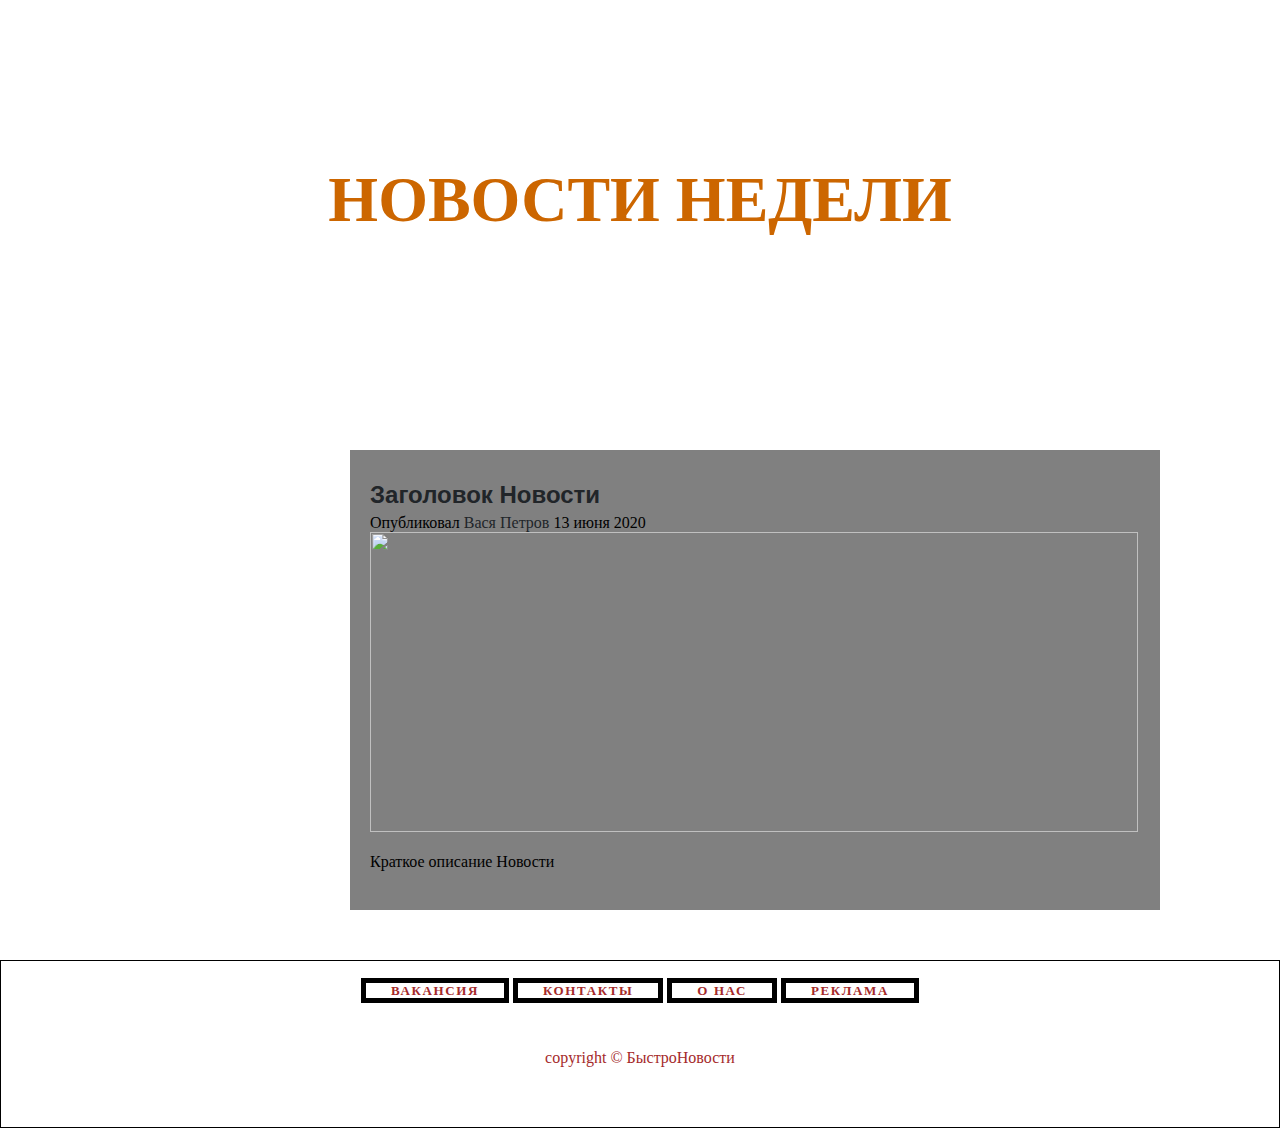
==== news_main.html @ 822b9dba "first commit" ====
<!DOCTYPE html>
<html>
  <head>       
    <meta charset="utf-8">
    <title>Newsblock</title>
    <link rel="stylesheet" href="/style.css">
  </head>
 <body>
  <header>
    <h1>Новости недели</h1>
  </header>

  <section class="news">
   <article>
    <a href="#"> 
       <h2>Заголовок Новости</h2>
    </a>
    <div class="article-meta">
      Опубликовал <a>Вася Петров</a>
      13 июня 2020
    </div><img src="https://images.unsplash.com/photo-1665156088125-a89cebfb990f?ixlib=rb-4.0.3&ixid=MnwxMjA3fDB8MHxwaG90by1wYWdlfHx8fGVufDB8fHx8&auto=format&fit=crop&w=684&q=80">
    <p>Краткое описание Новости</p>
   </article>
  </section>
  
  
    <footer>
    <div class="Links">
      <a href="#">Вакансия</a>
      <a href="#">Контакты</a>
      <a href="#">O нас</a>
      <a href="#">Реклама</a>
    </div>
    <div class="copyright">copyright &copy; БыстроНовости </div>
  </footer>



 </body>
---- style.css ----
body {
    margin: 0;
    padding: 0;

}

header {
    display: flex;
    align-items: center;
    justify-content: center;
    height: 400px;
    background: url(https://images.unsplash.com/photo-1624244311764-8afdd54fd070?ixlib=rb-4.0.3&ixid=MnwxMjA3fDB8MHxwaG90by1wYWdlfHx8fGVufDB8fHx8&auto=format&fit=crop&w=1170&q=80) center no-repeat;
    background-size: cover;
}

h1 {
    color: rgb(204, 102, 0);
    font-size: 4rem;
    font-family: fantasy;
    text-transform: uppercase;
    }

footer {
    padding-top: 20px;
    padding-bottom: 60px;
    text-align: center;
    border: 1px solid black;
    margin-top: 50px;
}

footer .Links {
    margin-bottom: 50px;
}

footer .Links > a {
    color: brown;
    padding: 0 25px;
    font-size: 13px;
    font-weight: 600;
    letter-spacing: .1rem;
    text-decoration: none;
    text-transform: uppercase;
    border: 5px solid black;
}

.copyright {
    color: brown;
    font-family: 'Times New Roman', Times, serif;
}

.news {
    margin-top: 50px;
    position:relative; left: 350px;
    height: 450px;
    width: 800px;
    padding: 5px 5px;
    background-color: grey;
    
}

article {
    width: 768px;
    margin: 0 auto 32 px;
    padding: 6px 15px;
    border-bottom: 1px solid rgb(128, 128, 128);
}

article a {
    color: rgb(33, 37, 41);
    text-decoration: none;
}

article h2 {
    font-family: 'Segoe UI', Tahoma, Geneva, Verdana, sans-serif;
    margin-bottom: 5px;
}

article img {
    width: 100%;
    height: 300px;
    object-fit: cover;
    margin-bottom: 5px;
}
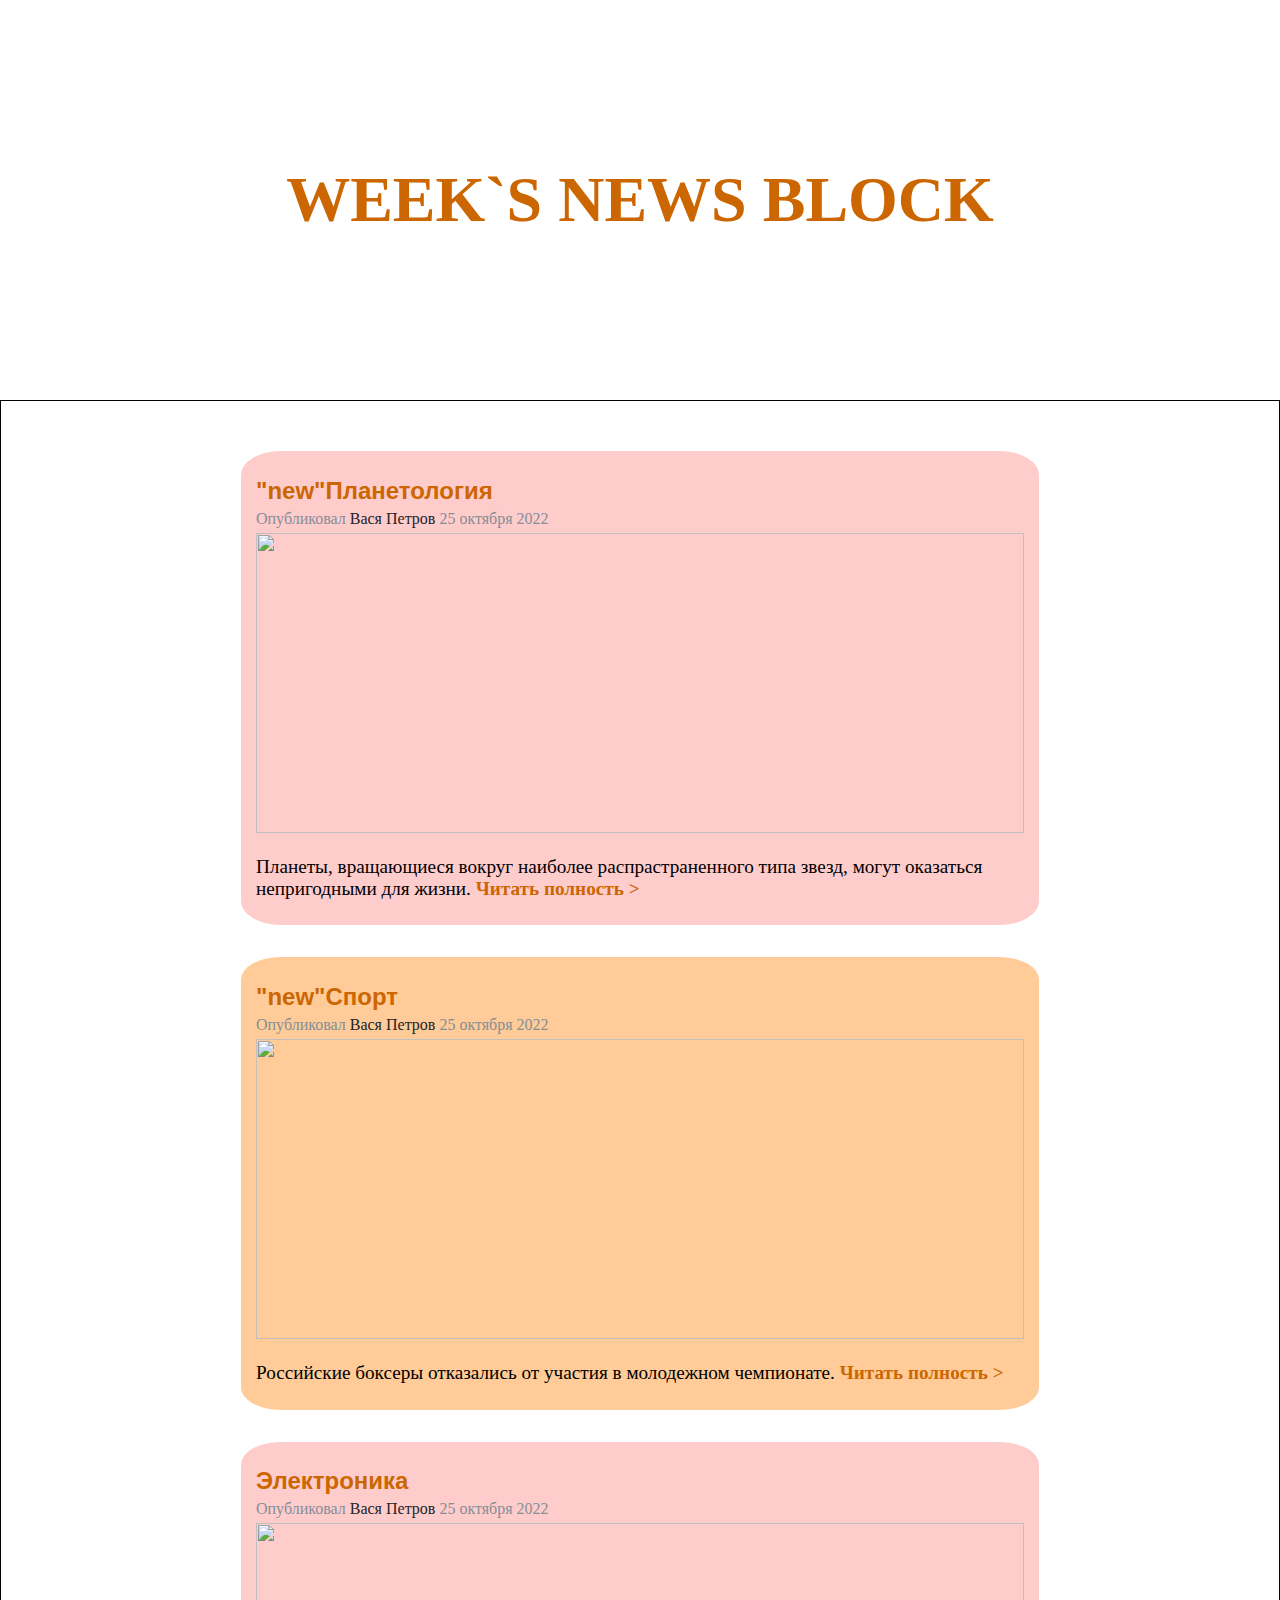
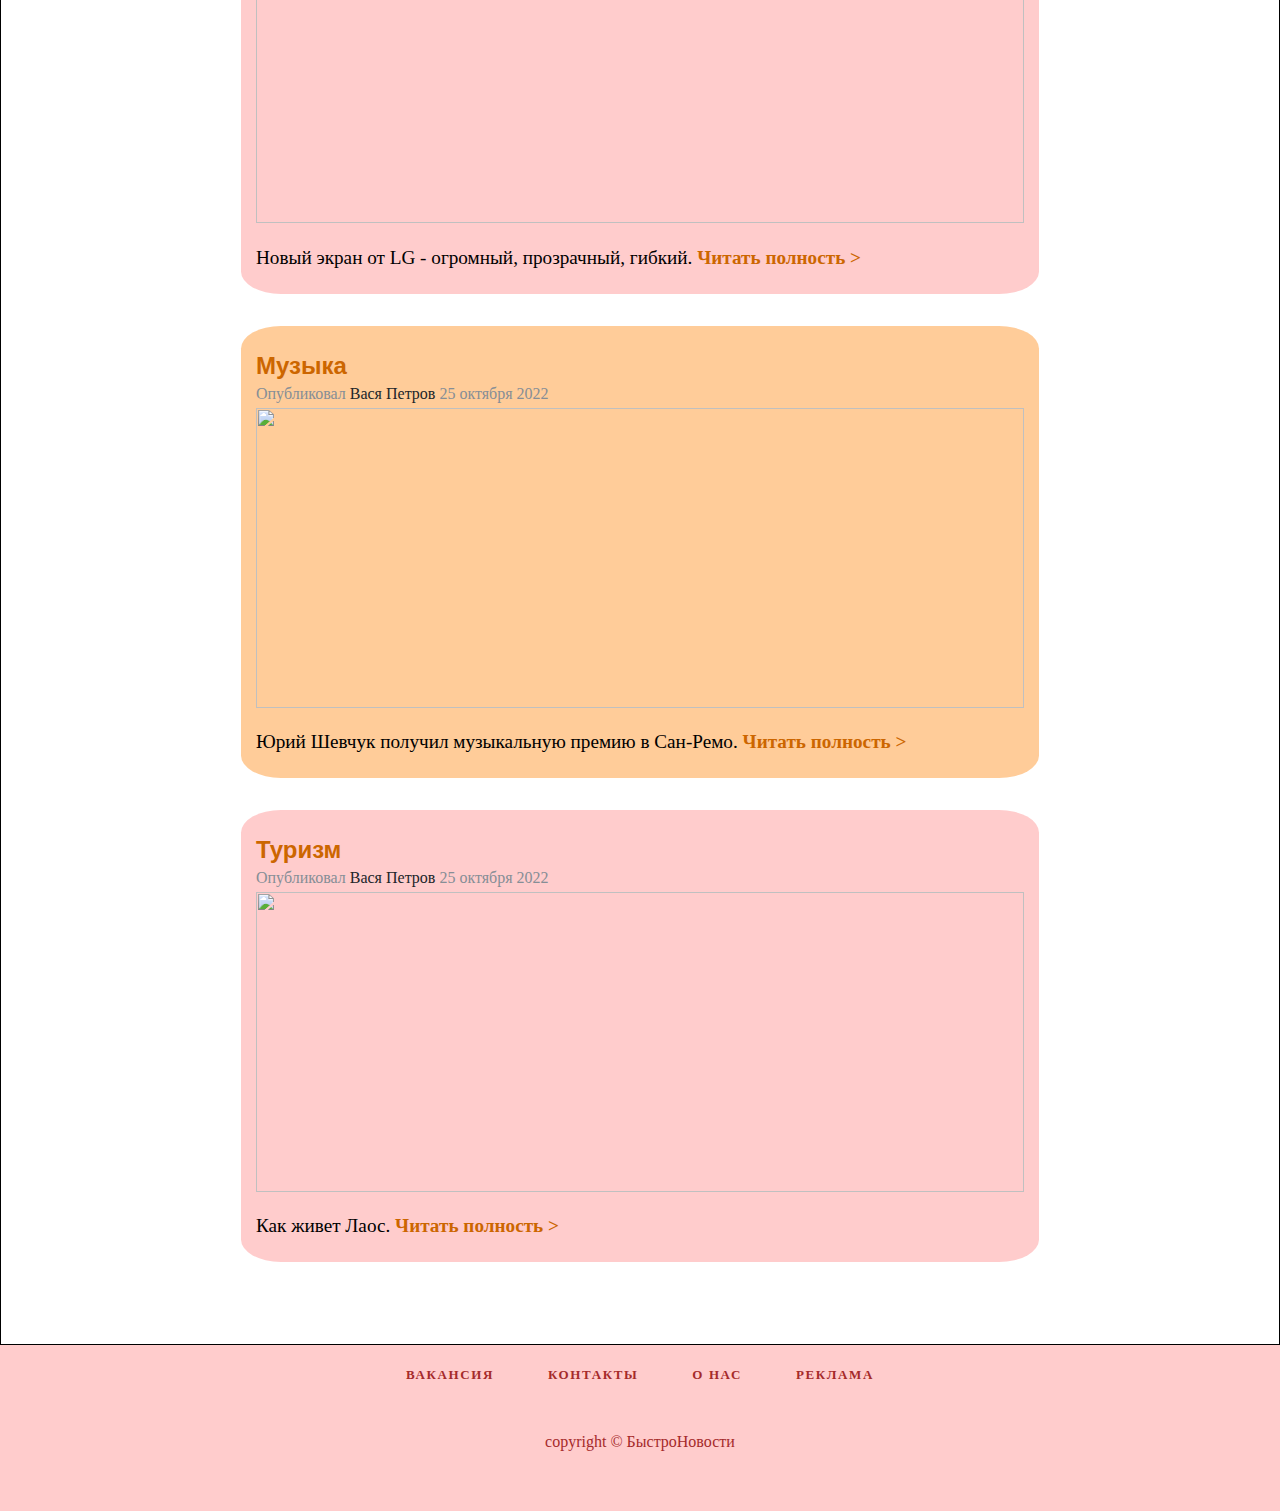
==== commit 9debcb13: "addition" ====
--- a/news_main.html
+++ b/news_main.html
@@ -5,21 +5,72 @@
     <title>Newsblock</title>
     <link rel="stylesheet" href="/style.css">
   </head>
+
  <body>
   <header>
-    <h1>Новости недели</h1>
+    <h1>week`s news block</h1>
   </header>
 
-  <section class="news">
-   <article>
+  <section class="news" style="background: url(https://blog.flipsnack.com/wp-content/uploads/2020/12/colorful-newspapers.jpg.webp)";>
+   <article id="news1">
     <a href="#"> 
-       <h2>Заголовок Новости</h2>
+       <h2 class="title">Планетология</h2>
     </a>
     <div class="article-meta">
       Опубликовал <a>Вася Петров</a>
-      13 июня 2020
-    </div><img src="https://images.unsplash.com/photo-1665156088125-a89cebfb990f?ixlib=rb-4.0.3&ixid=MnwxMjA3fDB8MHxwaG90by1wYWdlfHx8fGVufDB8fHx8&auto=format&fit=crop&w=684&q=80">
-    <p>Краткое описание Новости</p>
+      25 октября 2022
+    </div><img src="https://new-science.ru/wp-content/webp-express/webp-images/doc-root/wp-content/uploads/2022/10/65-1536x1187.jpeg.webp">
+    <p>Планеты, вращающиеся вокруг наиболее распрастраненного типа звезд,
+      могут оказаться непригодными для жизни. <a class="read_next" href="#">Читать полность ></a>
+    </p>
+   </article>
+   
+   <article id="news2">
+    <a href="#"><h2 class="title">Спорт</h2></a>
+    <div class="article-meta">
+      Опубликовал <a>Вася Петров</a> 
+      25 октября 2022 
+    </div>
+    <img src="http://media.1777.ru/images/images_processing/172/1723319276011974.jpeg">
+    <p>Российские боксеры отказались от участия в молодежном чемпионате. 
+      <a class="read_next" href="#">Читать полность ></a>
+    </p>
+   </article>
+
+   <article id="news3">
+    <a href="#"><h2 class="title">Электроника</h2></a>
+    <div class="article-meta">
+      Опубликовал <a>Вася Петров</a> 
+      25 октября 2022 
+    </div>
+    <img src="http://imolodec.com/images/elnews/lg_oled_01.jpg">
+    <p>Новый экран от LG - огромный, прозрачный, гибкий. 
+      <a class="read_next" href="#">Читать полность ></a>
+    </p>
+   </article>
+
+   <article id="news4">
+    <a href="#"><h2 class="title">Музыка</h2></a>
+    <div class="article-meta">
+      Опубликовал <a>Вася Петров</a> 
+      25 октября 2022 
+    </div>
+    <img src="https://ic.pics.livejournal.com/davydov_index/60378694/1872699/1872699_original.jpg">
+    <p>Юрий Шевчук получил музыкальную премию в Сан-Ремо. 
+      <a class="read_next" href="#">Читать полность ></a>
+    </p>
+   </article>
+
+   <article id="news5">
+    <a href="#"><h2 class="title">Туризм</h2></a>
+    <div class="article-meta">
+      Опубликовал <a>Вася Петров</a> 
+      25 октября 2022 
+    </div>
+    <img src="https://icdn.lenta.ru/images/2022/10/12/19/20221012195548194/detail_8667ba1bdbaa61bf825928b09c665b71.jpg">
+    <p>Как живет Лаос. 
+      <a class="read_next" href="#">Читать полность ></a>
+    </p>
    </article>
   </section>
   
@@ -34,6 +85,4 @@
     <div class="copyright">copyright &copy; БыстроНовости </div>
   </footer>
 
-
-
  </body>--- a/style.css
+++ b/style.css
@@ -1,8 +1,7 @@
 body {
     margin: 0;
     padding: 0;
-
-}
+    }
 
 header {
     display: flex;
@@ -20,12 +19,90 @@
     text-transform: uppercase;
     }
 
+.news {
+    
+    padding: 50px 0 50px;
+    background-color: #fff;
+    border: 1px solid black;
+    
+    
+}
+
+article {
+   width: 768px;
+   margin: 0 auto 32px;
+   padding: 6px 15px;
+   border-radius: 5%;
+   background-color: azure;
+}
+
+article a {
+    color: rgb(33, 37, 41);
+    text-decoration: none;
+}
+
+article a:hover {
+    color: #0085a1
+}
+
+.title:hover {
+    color: #0085a1;
+}
+
+article h2 {
+    color: rgb(204, 102, 0); 
+    font-family: 'Segoe UI', Tahoma, Geneva, Verdana, sans-serif;
+    margin-bottom: 5px;
+    width: min-content;
+    
+}
+
+article p {
+    color: black;
+    font-size: larger;
+}
+
+.article-meta {
+    color: rgb(134, 142, 150);
+    margin-bottom: 5px;
+}
+
+article img {
+    width: 100%;
+    height: 300px;
+    object-fit: initial;
+}
+
+.read_next {
+    font-weight: bolder;
+    color: rgb(204, 102, 0);
+}
+
+#news1 h2::before { 
+    content: "\0022new\0022"
+}
+
+
+#news2 h2::before {
+    content:"\0022new\0022"
+}
+ 
+article:nth-child(2n) {
+    background-color:#ffcc99;
+}
+
+article:nth-child(odd) {
+    background-color:#ffcccc ;
+}
+
+
+
 footer {
     padding-top: 20px;
     padding-bottom: 60px;
     text-align: center;
-    border: 1px solid black;
-    margin-top: 50px;
+    background-color:#ffcccc ;
+    
 }
 
 footer .Links {
@@ -40,7 +117,10 @@
     letter-spacing: .1rem;
     text-decoration: none;
     text-transform: uppercase;
-    border: 5px solid black;
+}
+
+footer a:hover {
+    color: #0085a1;
 }
 
 .copyright {
@@ -48,38 +128,4 @@
     font-family: 'Times New Roman', Times, serif;
 }
 
-.news {
-    margin-top: 50px;
-    position:relative; left: 350px;
-    height: 450px;
-    width: 800px;
-    padding: 5px 5px;
-    background-color: grey;
-    
-}
 
-article {
-    width: 768px;
-    margin: 0 auto 32 px;
-    padding: 6px 15px;
-    border-bottom: 1px solid rgb(128, 128, 128);
-}
-
-article a {
-    color: rgb(33, 37, 41);
-    text-decoration: none;
-}
-
-article h2 {
-    font-family: 'Segoe UI', Tahoma, Geneva, Verdana, sans-serif;
-    margin-bottom: 5px;
-}
-
-article img {
-    width: 100%;
-    height: 300px;
-    object-fit: cover;
-    margin-bottom: 5px;
-}
-
-
